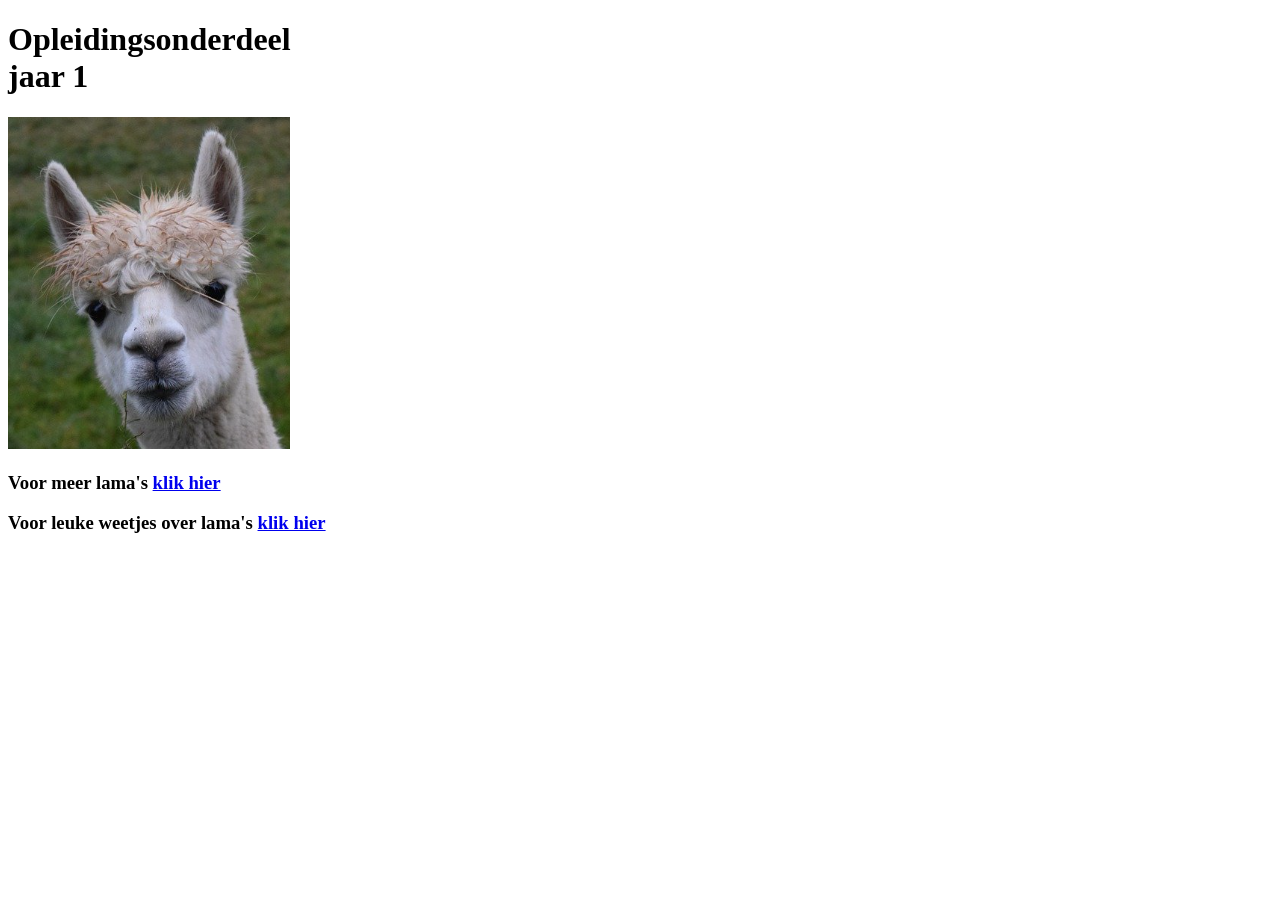
==== Pagina.html @ 6d9be772 "Add README.md & first HTML" ====
<!DOCTYPE html>
<html lang="nl">
    <head>
        <meta charset="UTF-8">
        <title>Web Essentials</title>
    </head>
    <body>
    <h1>Opleidingsonderdeel <br> jaar 1</h1>
    <img src="lama.png" alt="Afbeelding van een lama" />
    <h3>Voor meer lama's <a href="Pagina2.html">klik hier</a></h3>
    <h3>Voor leuke weetjes over lama's <a href="Pagina3.html">klik hier</a></h3>
    </body>
</html>
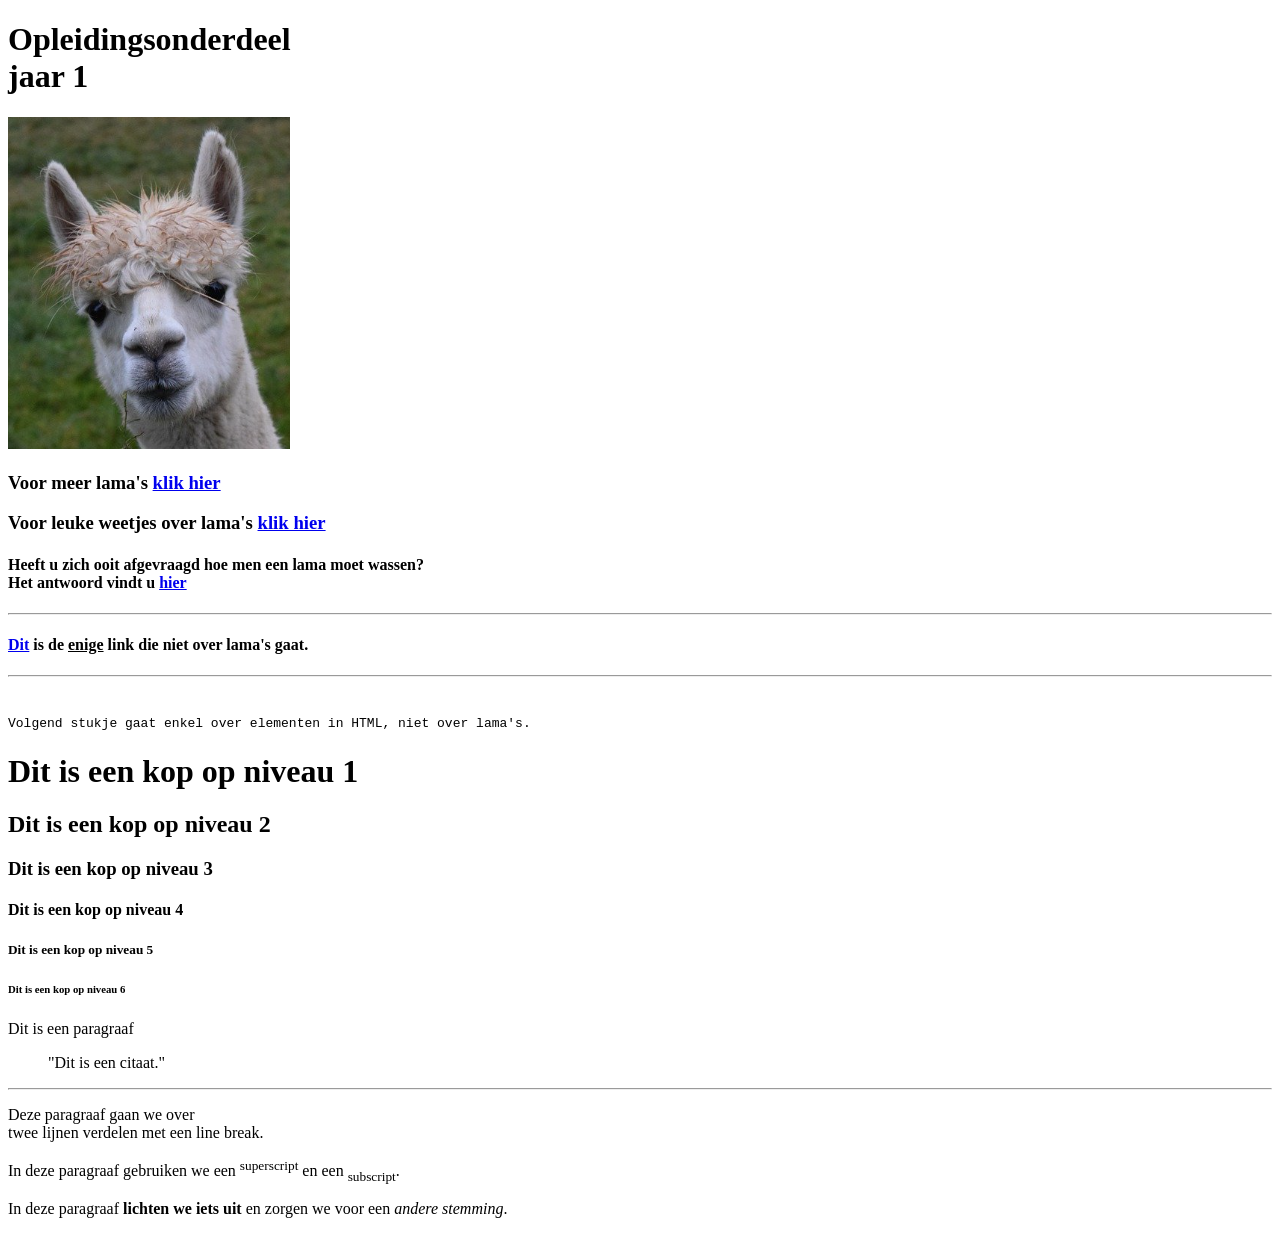
==== commit a1e1e444: ""Commit vanilla and Ghandi"" ====
--- a/Pagina.html
+++ b/Pagina.html
@@ -1,5 +1,5 @@
 <!DOCTYPE html>
-<html lang="nl">
+<html lang="nl" xmlns="http://www.w3.org/1999/html">
     <head>
         <meta charset="UTF-8">
         <title>Web Essentials</title>
@@ -9,5 +9,24 @@
     <img src="lama.png" alt="Afbeelding van een lama" />
     <h3>Voor meer lama's <a href="Pagina2.html">klik hier</a></h3>
     <h3>Voor leuke weetjes over lama's <a href="Pagina3.html">klik hier</a></h3>
+    <h4>Heeft u zich ooit afgevraagd hoe men een lama moet wassen? <br/>
+     Het antwoord vindt u <a href="Pagina4.html">hier</a></h4>
+    <hr>
+    <h4><a href="Vanillecake.html">Dit</a> is de <u>enige</u> link die niet over lama's gaat.</h4>
+    <hr>
+    <br/>
+    <pre>Volgend stukje gaat enkel over elementen in HTML, niet over lama's.</pre>
+    <h1>Dit is een kop op niveau 1</h1>
+    <h2>Dit is een kop op niveau 2</h2>
+    <h3>Dit is een kop op niveau 3</h3>
+    <h4>Dit is een kop op niveau 4</h4>
+    <h5>Dit is een kop op niveau 5</h5>
+    <h6>Dit is een kop op niveau 6</h6>
+    <p>Dit is een paragraaf</p>
+    <blockquote>"Dit is een citaat."</blockquote>
+    <hr>
+    <p>Deze paragraaf gaan we over <br/> twee lijnen verdelen met een line break.</p>
+    <p>In deze paragraaf gebruiken we een <sup>superscript</sup> en een <sub>subscript</sub>.</p>
+    <p>In deze paragraaf <b>lichten we iets uit</b> en zorgen we voor een <i>andere stemming</i>.</p>
     </body>
 </html>
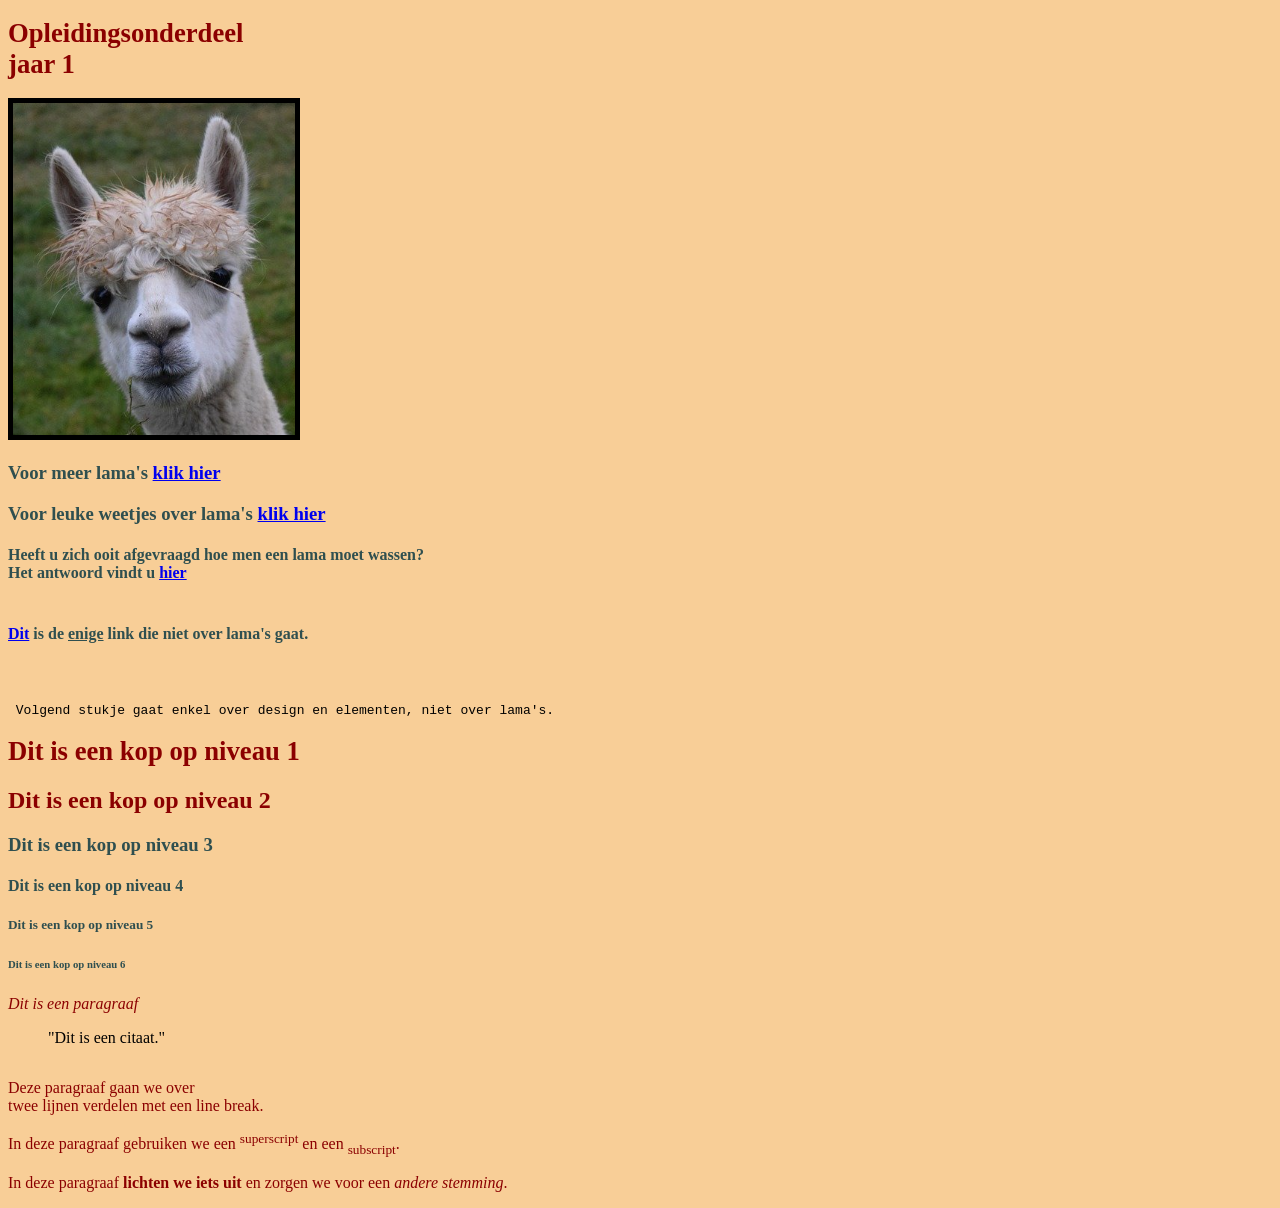
==== commit 76f39f51: "Commit first CSS" ====
--- a/Pagina.html
+++ b/Pagina.html
@@ -3,26 +3,27 @@
     <head>
         <meta charset="UTF-8">
         <title>Web Essentials</title>
+        <link href="Opmaak_pagina.css" rel="Stylesheet"/>
     </head>
-    <body>
-    <h1>Opleidingsonderdeel <br> jaar 1</h1>
-    <img src="lama.png" alt="Afbeelding van een lama" />
+    <body class="background">
+    <h1 class="class">Opleidingsonderdeel <br> jaar 1</h1>
+    <img class="photoborder" src="lama.png" alt="Afbeelding van een lama" />
     <h3>Voor meer lama's <a href="Pagina2.html">klik hier</a></h3>
     <h3>Voor leuke weetjes over lama's <a href="Pagina3.html">klik hier</a></h3>
     <h4>Heeft u zich ooit afgevraagd hoe men een lama moet wassen? <br/>
      Het antwoord vindt u <a href="Pagina4.html">hier</a></h4>
     <hr>
-    <h4><a href="Vanillecake.html">Dit</a> is de <u>enige</u> link die niet over lama's gaat.</h4>
+    <h4><a class="a:hover" href="Vanillecake.html">Dit</a> is de <u>enige</u> link die niet over lama's gaat.</h4>
     <hr>
     <br/>
-    <pre>Volgend stukje gaat enkel over elementen in HTML, niet over lama's.</pre>
-    <h1>Dit is een kop op niveau 1</h1>
-    <h2>Dit is een kop op niveau 2</h2>
-    <h3>Dit is een kop op niveau 3</h3>
+    <pre class="a:hover"> Volgend stukje gaat enkel over design en elementen, niet over lama's.</pre>
+    <h1 class="class">Dit is een kop op niveau 1</h1>
+    <h2 class="class">Dit is een kop op niveau 2</h2>
+    <h3 class="a:hover">Dit is een kop op niveau 3</h3>
     <h4>Dit is een kop op niveau 4</h4>
     <h5>Dit is een kop op niveau 5</h5>
     <h6>Dit is een kop op niveau 6</h6>
-    <p>Dit is een paragraaf</p>
+    <p id="id">Dit is een paragraaf</p>
     <blockquote>"Dit is een citaat."</blockquote>
     <hr>
     <p>Deze paragraaf gaan we over <br/> twee lijnen verdelen met een line break.</p>
--- a/Opmaak_pagina.css
+++ b/Opmaak_pagina.css
@@ -0,0 +1,51 @@
+* {
+    box-sizing: border-box;
+    border: 0;
+    outline: 0;
+    background: rgb(248, 206, 151);
+}
+
+h1, h2, h3, h4, h5, h6 {
+    font-family: "Times New Roman", Times, serif;
+    color: darkslategrey;
+}
+
+p {
+    font-family: "Times New Roman", Times, serif;
+    color: darkred;
+}
+.class {
+    font-family: "Century Gothic", Georgia, serif;
+    color: darkred;
+}
+
+h1.class {
+    font-family: "Century Gothic", Georgia, serif;
+    color: darkred;
+    font-size: 20pt;
+}
+
+#id {
+    font-style: italic
+}
+
+a:hover {
+    font-style: italic;
+}
+
+.photoborder {
+    border: 5px solid black;
+}
+
+ul {
+    list-style: disc outside;
+}
+
+ol {
+    list-style: upper-roman;
+}
+
+li {
+    font-family: "Century Gothic", Georgia, serif;
+    color: darkred;
+}
